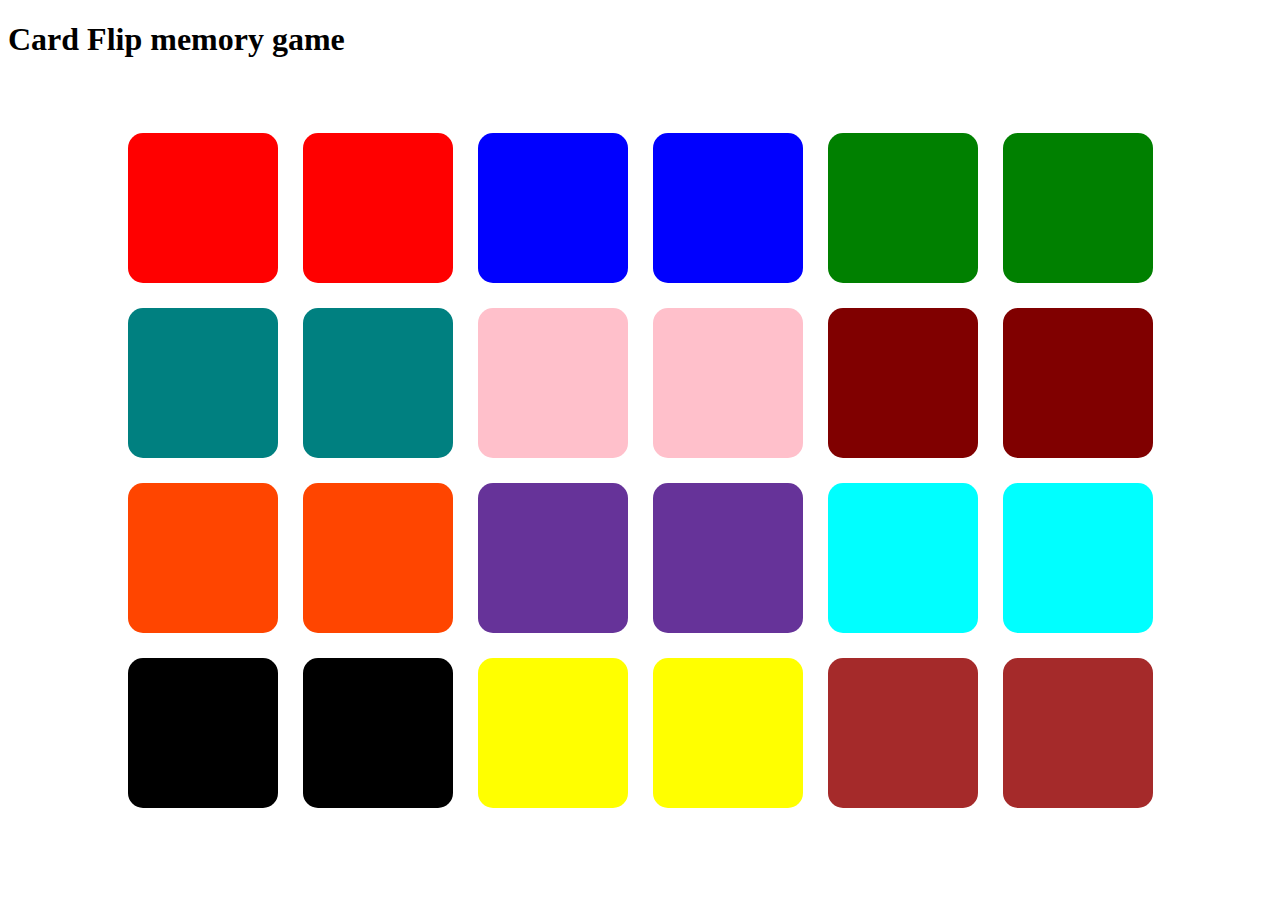
==== index.html @ 1cd2e5d5 "worked on the basic layout of the page" ====
<!DOCTYPE html>
<html lang="en">
<head>
    <meta charset="UTF-8">
    <meta http-equiv="X-UA-Compatible" content="IE=edge">
    <meta name="viewport" content="width=device-width, initial-scale=1.0">
    <title>Simon Game</title>
    <link rel="stylesheet" href="assets/style.css">
</head>
<body>
    <h1>Card Flip memory game</h1>
  <div class="container">
    <div class="card red"></div>
    <div class="card red"></div>
    <div class="card blue"></div>
    <div class="card blue"></div>
    <div class="card green"></div>
    <div class="card green"></div>
    <div class="card teal"></div>
    <div class="card teal"></div>
    <div class="card pink"></div>
    <div class="card pink"></div>
    <div class="card maroon"></div>
    <div class="card maroon"></div>
    <div class="card orange"></div>
    <div class="card orange"></div>
    <div class="card purple"></div>
    <div class="card purple"></div>
    <div class="card cyan"></div>
    <div class="card cyan"></div>
    <div class="card black"></div>
    <div class="card black"></div>
    <div class="card yellow"></div>
    <div class="card yellow"></div>
    <div class="card brown"></div>
    <div class="card brown"></div>
  </div>



</body>
</html>
---- assets/style.css ----
.card {
  width:150px;
  height:150px;
  background-color: silver;
  cursor: pointer;
  border-radius: 10%;
}

.card:hover {
  box-shadow: 10px 10px 8px 10px #888888;;
  box-sizing: border-box;
}

.container {
  display: grid;
  grid-gap:25px;
  margin:75px;
  grid-template-columns: repeat(6, auto);
  justify-content: center;
}

.red {
   background-color: red;
}

.blue {
  background-color: blue; 
}

.green {
  background-color: green;
}

.yellow {
  background-color: yellow
}

.black {
  background-color: black;
}

.orange {
  background-color: orangered;
}

.teal {
  background-color: teal;
}

.pink {
  background-color: pink;
}

.brown {
  background-color: brown;
}

.cyan {
  background-color: cyan;
}

.maroon {
  background-color: maroon;
}

.purple {
  background-color: rebeccapurple;
}
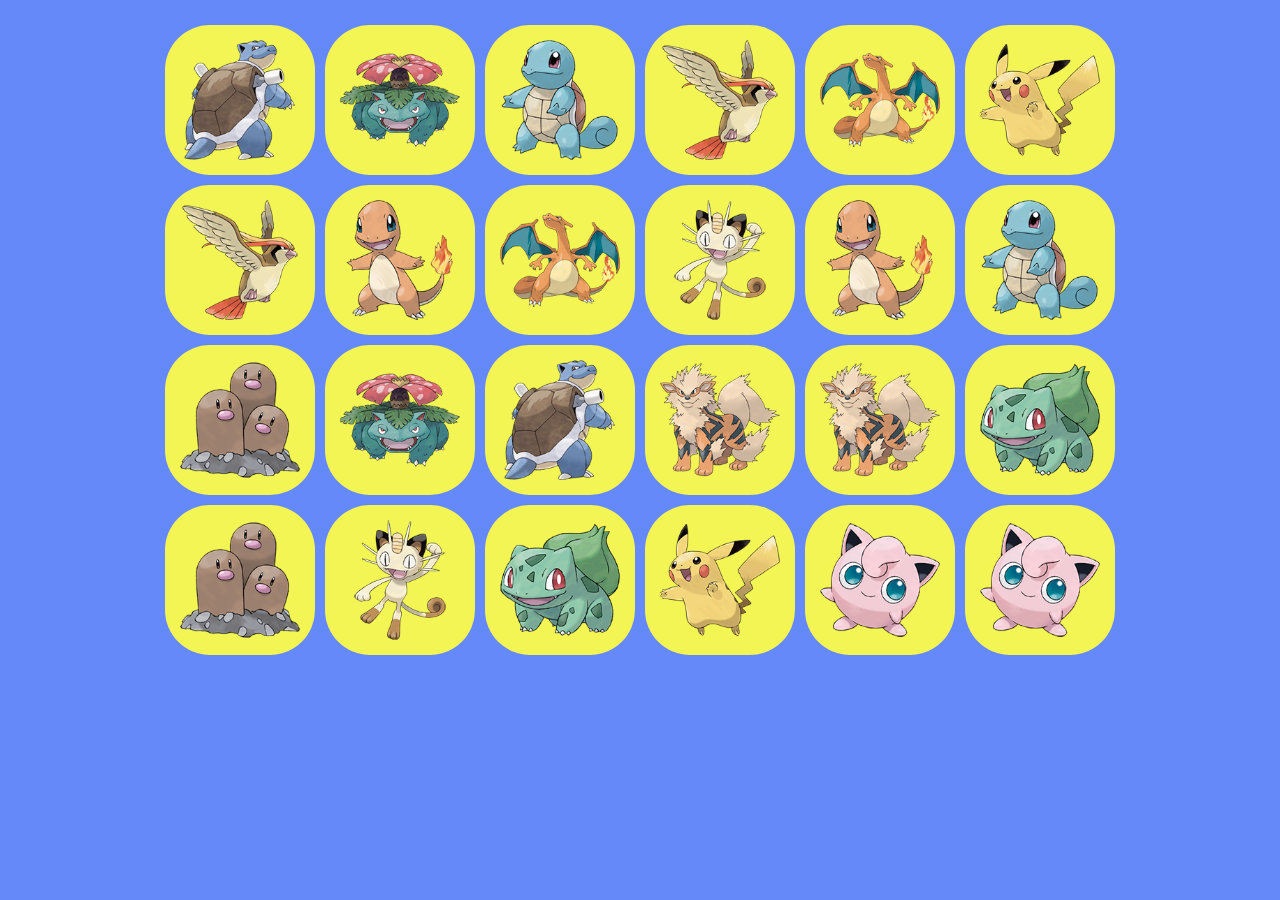
==== commit c29c6096: "created an array with the images i wanted for the cards within javascript.js, manipulated the dom to" ====
--- a/index.html
+++ b/index.html
@@ -4,39 +4,13 @@
     <meta charset="UTF-8">
     <meta http-equiv="X-UA-Compatible" content="IE=edge">
     <meta name="viewport" content="width=device-width, initial-scale=1.0">
-    <title>Simon Game</title>
+    <title>Memory Game</title>
     <link rel="stylesheet" href="assets/style.css">
 </head>
 <body>
-    <h1>Card Flip memory game</h1>
-  <div class="container">
-    <div class="card red"></div>
-    <div class="card red"></div>
-    <div class="card blue"></div>
-    <div class="card blue"></div>
-    <div class="card green"></div>
-    <div class="card green"></div>
-    <div class="card teal"></div>
-    <div class="card teal"></div>
-    <div class="card pink"></div>
-    <div class="card pink"></div>
-    <div class="card maroon"></div>
-    <div class="card maroon"></div>
-    <div class="card orange"></div>
-    <div class="card orange"></div>
-    <div class="card purple"></div>
-    <div class="card purple"></div>
-    <div class="card cyan"></div>
-    <div class="card cyan"></div>
-    <div class="card black"></div>
-    <div class="card black"></div>
-    <div class="card yellow"></div>
-    <div class="card yellow"></div>
-    <div class="card brown"></div>
-    <div class="card brown"></div>
-  </div>
+  <div id="game"></div> 
 
 
-
+ <script src="assets/javascript.js"></script>
 </body>
 </html>--- a/assets/style.css
+++ b/assets/style.css
@@ -1,68 +1,39 @@
-.card {
-  width:150px;
-  height:150px;
-  background-color: silver;
-  cursor: pointer;
-  border-radius: 10%;
-}
-
-.card:hover {
-  box-shadow: 10px 10px 8px 10px #888888;;
+/* Code from https://www.taniarascia.com/how-to-create-a-memory-game-super-mario-with-plain-javascript/*/
+*,
+*::before,
+*::after {
   box-sizing: border-box;
 }
 
-.container {
-  display: grid;
-  grid-gap:25px;
-  margin:75px;
-  grid-template-columns: repeat(6, auto);
-  justify-content: center;
+body {
+  margin: 20px 0;
+  background: #6589f9;
 }
 
-.red {
-   background-color: red;
+.grid {
+  max-width: 960px;
+  margin: 0 auto;
+  display: flex;
+  flex-wrap: wrap;
+  justify-content: space-evenly;
 }
 
-.blue {
-  background-color: blue; 
+.card {
+  margin: 5px;
+  background-color: #f2f554;
+  background-size: contain;
+  background-repeat: no-repeat;
+  background-position: center center;
+  height: 150px;
+  width: 150px;
+  border-radius: 30%;
 }
 
-.green {
-  background-color: green;
+.selected {
+  border: 4px solid red;
 }
 
-.yellow {
-  background-color: yellow
-}
-
-.black {
-  background-color: black;
-}
-
-.orange {
-  background-color: orangered;
-}
-
-.teal {
-  background-color: teal;
-}
-
-.pink {
-  background-color: pink;
-}
-
-.brown {
-  background-color: brown;
-}
-
-.cyan {
-  background-color: cyan;
-}
-
-.maroon {
-  background-color: maroon;
-}
-
-.purple {
-  background-color: rebeccapurple;
+.match {
+  border: 4px solid #6589f9;
+  background-image: none !important;
 }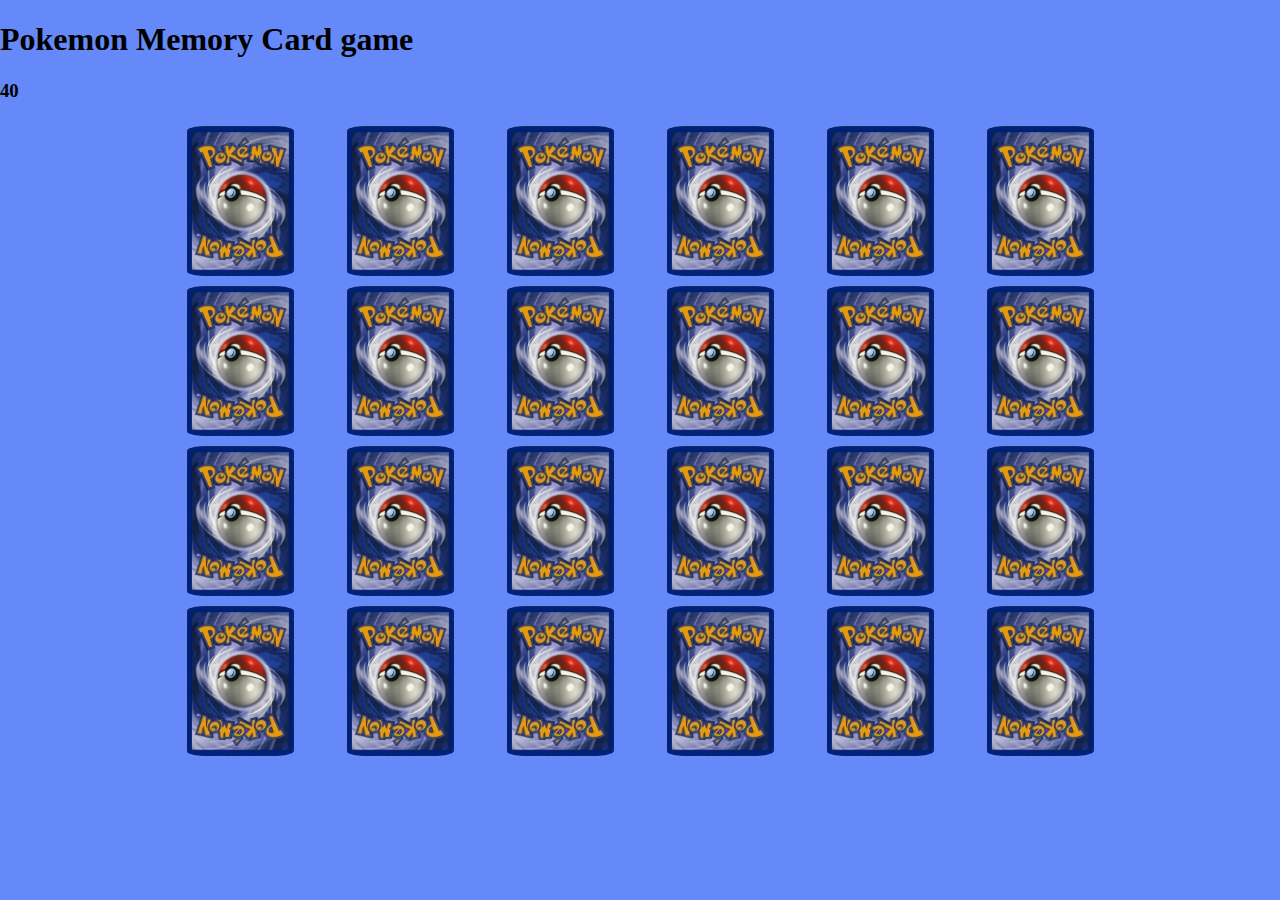
==== commit 8ed351d0: "added a countdown timer function to add difficulty to the game" ====
--- a/index.html
+++ b/index.html
@@ -7,7 +7,9 @@
     <title>Memory Game</title>
     <link rel="stylesheet" href="assets/style.css">
 </head>
+<h1 class="main-header">Pokemon Memory Card game</h1>
 <body>
+  <h3 class="timer">40<h3>
   <div id="game"></div> 
 
 
--- a/assets/style.css
+++ b/assets/style.css
@@ -2,38 +2,71 @@
 *,
 *::before,
 *::after {
-  box-sizing: border-box;
+  -webkit-box-sizing: border-box;
+          box-sizing: border-box;
 }
 
 body {
   margin: 20px 0;
-  background: #6589f9;
+  background: #6589F9;
 }
 
 .grid {
   max-width: 960px;
   margin: 0 auto;
+  display: -webkit-box;
+  display: -ms-flexbox;
   display: flex;
-  flex-wrap: wrap;
-  justify-content: space-evenly;
+  -ms-flex-wrap: wrap;
+      flex-wrap: wrap;
+  -webkit-box-pack: space-evenly;
+      -ms-flex-pack: space-evenly;
+          justify-content: space-evenly;
 }
 
 .card {
+  position: relative;
+  -webkit-transition: all .4s linear;
+  -o-transition: all .4s linear;
+  transition: all .4s linear;
+  -webkit-transform-style: preserve-3d;
+          transform-style: preserve-3d;
   margin: 5px;
-  background-color: #f2f554;
+}
+
+.card,
+.back,
+.front {
+  height: 150px;
+  width: 150px;
+  border-radius: 25%;
+}
+
+.back,
+.front {
+  position: absolute;
+  -webkit-backface-visibility: hidden;
+          backface-visibility: hidden;
+}
+
+.front {
+  background: url('../images/Cardback.jpg') no-repeat center center / contain;
+}
+
+.back {
+  -webkit-transform: rotateY(180deg);
+          transform: rotateY(180deg);
+  background-color: #3877ff;
   background-size: contain;
   background-repeat: no-repeat;
   background-position: center center;
-  height: 150px;
-  width: 150px;
-  border-radius: 30%;
 }
 
 .selected {
-  border: 4px solid red;
+  -webkit-transform: rotateY(180deg);
+          transform: rotateY(180deg);
 }
 
-.match {
-  border: 4px solid #6589f9;
-  background-image: none !important;
+.match .front {
+  background: #6589F9 !important;
 }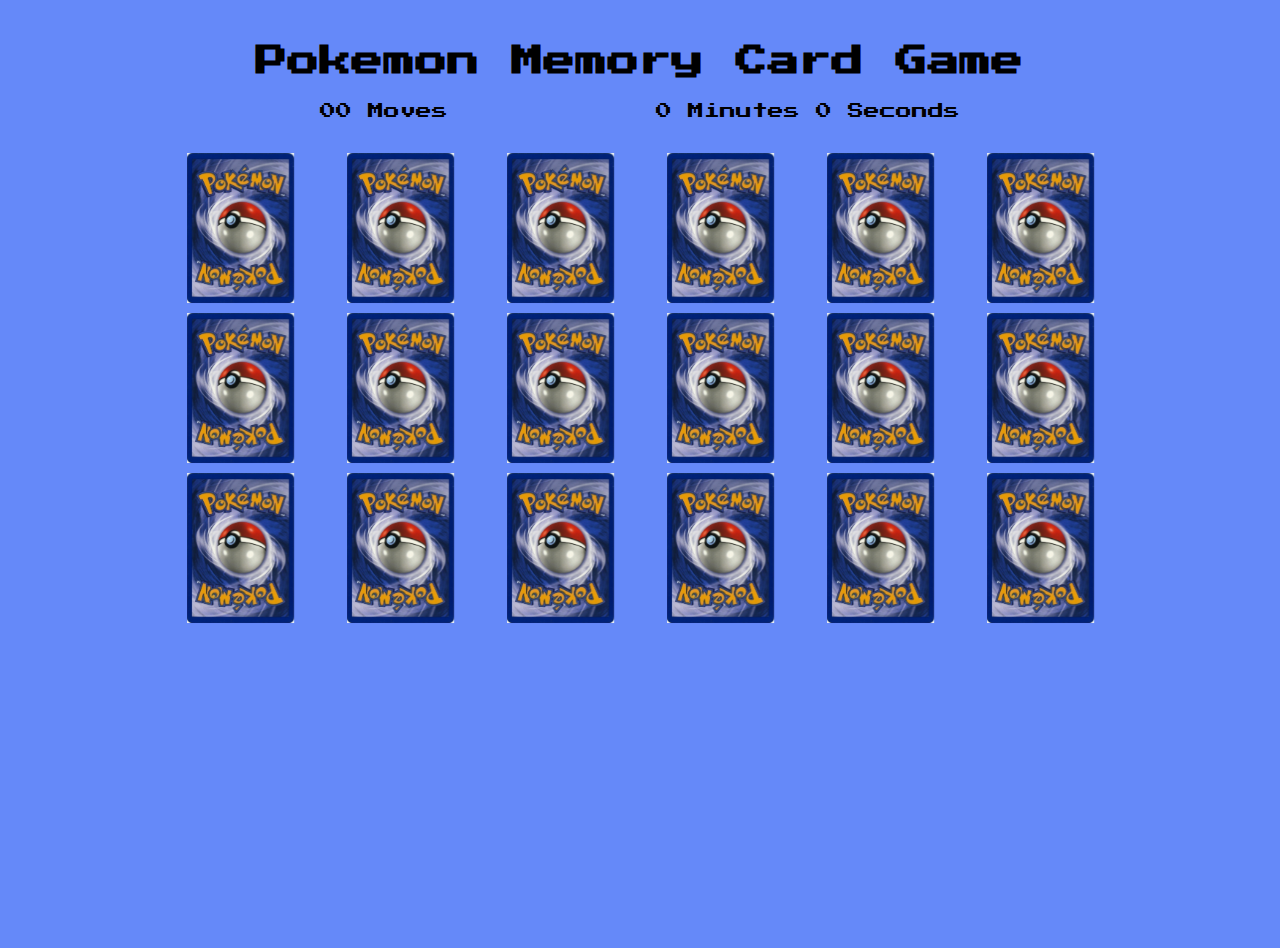
==== commit 5a39e72b: "added Timer and move counter functions and styling to match game, reduced amount of cards in array f" ====
--- a/index.html
+++ b/index.html
@@ -1,18 +1,34 @@
 <!DOCTYPE html>
 <html lang="en">
+
 <head>
-    <meta charset="UTF-8">
-    <meta http-equiv="X-UA-Compatible" content="IE=edge">
-    <meta name="viewport" content="width=device-width, initial-scale=1.0">
-    <title>Memory Game</title>
-    <link rel="stylesheet" href="assets/style.css">
+  <meta charset="UTF-8">
+  <meta http-equiv="X-UA-Compatible" content="IE=edge">
+  <meta name="viewport" content="width=device-width, initial-scale=1.0">
+  <title>Memory Game</title>
+  <link rel="stylesheet" href="assets/style.css">
+  <link rel="preconnect" href="https://fonts.googleapis.com">
+<link rel="preconnect" href="https://fonts.gstatic.com" crossorigin>
+<link href="https://fonts.googleapis.com/css2?family=Press+Start+2P&display=swap" rel="stylesheet">
 </head>
-<h1 class="main-header">Pokemon Memory Card game</h1>
+<h1 class="main-header">Pokemon Memory Card Game</h1>
+
 <body>
-  <h3 class="timer">40<h3>
-  <div id="game"></div> 
+  <div class="control-panel">
+    <div class="moves">00  Moves</div>
+    <div class="timer">0 Minutes 0 Seconds</div>
+  </div>
+  <div id="game"></div>
+
+  <div class="popUp">
+    <div class="popUpText">Congratulations! Genius!</div>
+    <div class="popUpTime">You won the game in 45 seconds!</div>
+    <div class="popUpMoves">You made 20 moves!</div>
+   <button type="button" class="playAgain" onclick="startGame()">Play Again!</button>
+</div>
 
 
- <script src="assets/javascript.js"></script>
+  <script src="assets/javascript.js"></script>
 </body>
+
 </html>--- a/assets/style.css
+++ b/assets/style.css
@@ -9,6 +9,22 @@
 body {
   margin: 20px 0;
   background: #6589F9;
+  font-family: 'Press Start 2P', cursive;
+}
+
+.main-header {
+  text-align: center;
+  margin-top: 45px;
+}
+
+.control-panel {
+  height: 50px;
+  width: 650px;
+  margin : 0 auto;
+padding : 5px;
+display : flex;
+flex-direction: row;
+justify-content:space-between;
 }
 
 .grid {
@@ -39,7 +55,6 @@
 .front {
   height: 150px;
   width: 150px;
-  border-radius: 25%;
 }
 
 .back,
@@ -56,7 +71,7 @@
 .back {
   -webkit-transform: rotateY(180deg);
           transform: rotateY(180deg);
-  background-color: #3877ff;
+  background-color: #6589F9;
   background-size: contain;
   background-repeat: no-repeat;
   background-position: center center;
@@ -69,4 +84,53 @@
 
 .match .front {
   background: #6589F9 !important;
+}
+
+.popUp {
+  background-color: #FFFFFF;
+  width: 540px;
+  height: 300px;
+  border: solid;
+  border-radius: 0.8rem;
+  margin: 0 auto;
+  position: relative;
+  z-index: 1;
+  visibility: hidden;  
+}
+
+.popUpText {
+  font-size: 2.4rem;
+  font-weight: bold;
+  color: #da0da4;
+  position: relative;
+  top: 2rem;
+  text-align: center;
+}
+
+.popUpTime, .popUpMoves {
+  font-size: 25px;
+  color: #363636;
+  position: relative;
+  top: 4rem;
+  text-align: center;
+}
+
+.playAgain {
+  background-color: #0aa2dc;
+  color: #FFFFFF;
+  width: 200px;
+  height: 50px;
+  border-radius: 30px;
+  position: relative;
+  top: 6rem;
+  font-size: 20px;
+  font-weight: bold;
+  text-align: center;
+  border: none;
+  margin-left: 155px;
+}
+
+.playAgain:hover {
+  transform: scale(1.3);
+  cursor: pointer;
 }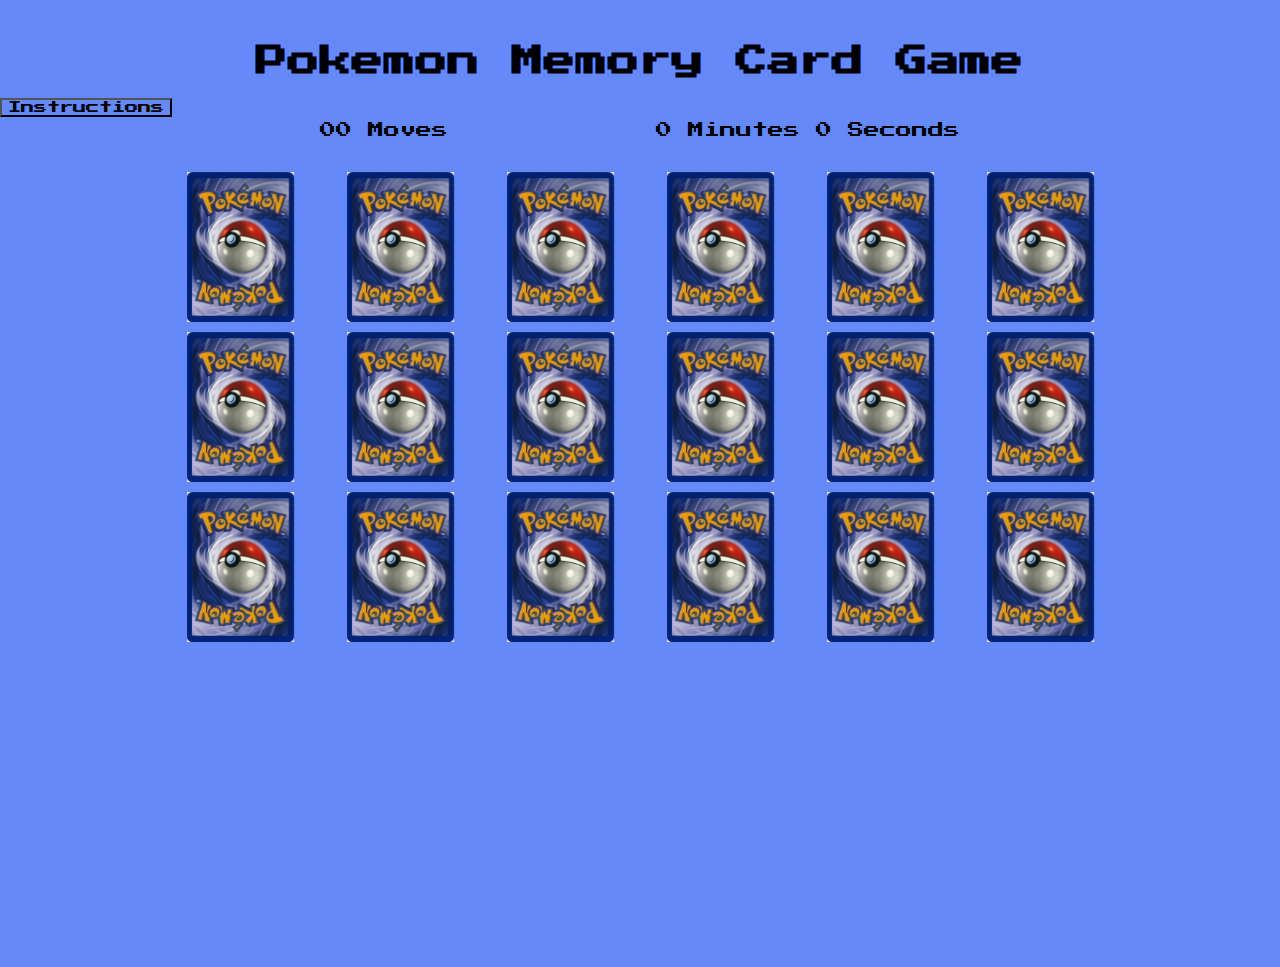
==== commit b1defa92: "finished counter and move victory popup, adding instructions and styling to the page" ====
--- a/index.html
+++ b/index.html
@@ -8,24 +8,30 @@
   <title>Memory Game</title>
   <link rel="stylesheet" href="assets/style.css">
   <link rel="preconnect" href="https://fonts.googleapis.com">
-<link rel="preconnect" href="https://fonts.gstatic.com" crossorigin>
-<link href="https://fonts.googleapis.com/css2?family=Press+Start+2P&display=swap" rel="stylesheet">
+  <link rel="preconnect" href="https://fonts.gstatic.com" crossorigin>
+  <link href="https://fonts.googleapis.com/css2?family=Press+Start+2P&display=swap" rel="stylesheet">
 </head>
 <h1 class="main-header">Pokemon Memory Card Game</h1>
 
 <body>
+  <div class="instructions"><button id="instruction-btn">Instructions</button></div>
+    <div id="instructions-modal" class="modal">
+    <div class="instructions-content"><span class="close">close</span>
+      <p>Hey There Pokemon trainer!</p>
+    </div>
+  </div>
   <div class="control-panel">
-    <div class="moves">00  Moves</div>
+    <div class="moves">00 Moves</div>
     <div class="timer">0 Minutes 0 Seconds</div>
   </div>
   <div id="game"></div>
 
-  <div class="popUp">
-    <div class="popUpText">Congratulations! Genius!</div>
-    <div class="popUpTime">You won the game in 45 seconds!</div>
-    <div class="popUpMoves">You made 20 moves!</div>
-   <button type="button" class="playAgain" onclick="startGame()">Play Again!</button>
-</div>
+  <div class="VictoryPanel">
+    <div class="VictoryPanelText"></div>
+    <div class="VictoryPanelMoves"></div>
+    <div class="VictoryPanelTime"></div>
+    <button type="button" class="playAgain" onclick="restartGame()">Play Again!</button>
+  </div>
 
 
   <script src="assets/javascript.js"></script>
--- a/assets/style.css
+++ b/assets/style.css
@@ -21,11 +21,13 @@
   height: 50px;
   width: 650px;
   margin : 0 auto;
-padding : 5px;
-display : flex;
-flex-direction: row;
-justify-content:space-between;
+  padding : 5px;
+  display : flex;
+  flex-direction: row;
+  justify-content:space-between;
 }
+
+/* Code from https://www.taniarascia.com/how-to-create-a-memory-game-super-mario-with-plain-javascript/*/
 
 .grid {
   max-width: 960px;
@@ -57,6 +59,9 @@
   width: 150px;
 }
 
+.front:hover {
+  cursor: pointer;
+}
 .back,
 .front {
   position: absolute;
@@ -86,7 +91,7 @@
   background: #6589F9 !important;
 }
 
-.popUp {
+.VictoryPanel {
   background-color: #FFFFFF;
   width: 540px;
   height: 300px;
@@ -98,7 +103,7 @@
   visibility: hidden;  
 }
 
-.popUpText {
+.VictoryPanelText {
   font-size: 2.4rem;
   font-weight: bold;
   color: #da0da4;
@@ -107,7 +112,7 @@
   text-align: center;
 }
 
-.popUpTime, .popUpMoves {
+.VictoryPanelTime, .VictoryPanelMoves {
   font-size: 25px;
   color: #363636;
   position: relative;
@@ -116,7 +121,7 @@
 }
 
 .playAgain {
-  background-color: #0aa2dc;
+  background-color: #f7c00b;
   color: #FFFFFF;
   width: 200px;
   height: 50px;
@@ -128,9 +133,47 @@
   text-align: center;
   border: none;
   margin-left: 155px;
+  font-family: 'Press Start 2P', cursive;
 }
 
-.playAgain:hover {
-  transform: scale(1.3);
+/*Instructions Modal*/
+
+#instruction-btn {
+  font-family: 'Press Start 2P', cursive;
+  background-color: #6589F9;
+  text-align: center;
+}
+
+.modal {
+  display: none; /* Hidden by default */
+  position: fixed; /* Stay in place */
+  z-index: 1; /* Sit on top */
+  left: 0;
+  top: 0;
+  width: 100%; /* Full width */
+  height: 100%; /* Full height */
+
+}
+
+/* Modal Content/Box */
+.instructions-content {
+  background-color: #fefefe;
+  padding: 20px;
+  border: 1px solid #888;
+  margin-top: 100px;
+}
+
+/* The Close Button */
+.close {
+  color: #aaa;
+  float: right;
+  font-size: 28px;
+  font-weight: bold;
+}
+
+.close:hover,
+.close:focus {
+  color: black;
+  text-decoration: none;
   cursor: pointer;
 }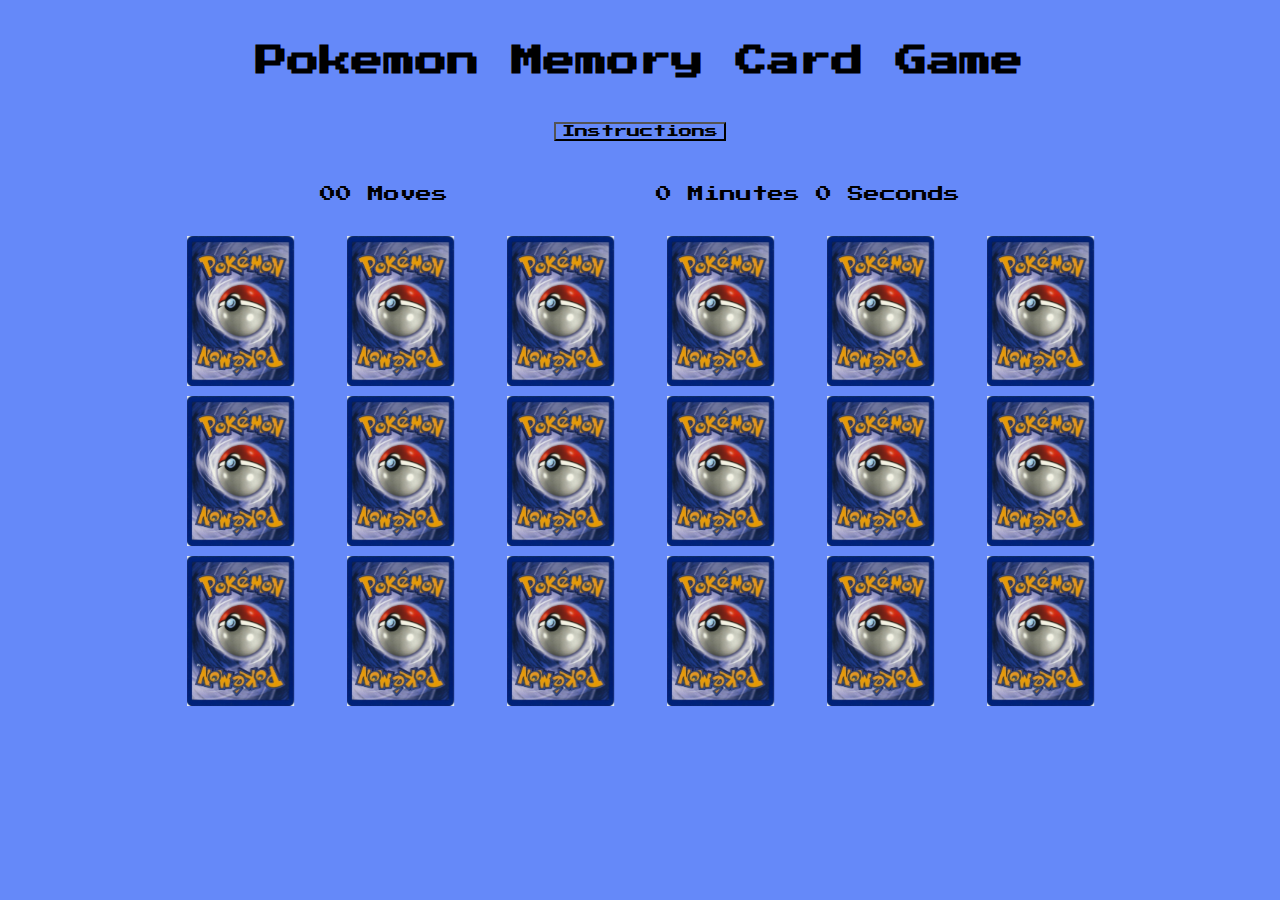
==== commit 7e5fbbc5: "changed the victory pop up to a modal pop up instead, finished stlying for victory popup and instruc" ====
--- a/index.html
+++ b/index.html
@@ -16,22 +16,22 @@
 <body>
   <div class="instructions"><button id="instruction-btn">Instructions</button></div>
     <div id="instructions-modal" class="modal">
-    <div class="instructions-content"><span class="close">close</span>
-      <p>Hey There Pokemon trainer!</p>
+    <div class="instructions-content">
+      <p>Hey There Pokemon trainer! To catch all the pokemon you need to match the cards!<br>You got this!!</p>
+      <br><span class="close">close</span>
     </div>
   </div>
   <div class="control-panel">
     <div class="moves">00 Moves</div>
     <div class="timer">0 Minutes 0 Seconds</div>
   </div>
-  <div id="game"></div>
-
-  <div class="VictoryPanel">
+  <div id="VictoryPanel-modal" class="victoryPopUp">
     <div class="VictoryPanelText"></div>
     <div class="VictoryPanelMoves"></div>
     <div class="VictoryPanelTime"></div>
     <button type="button" class="playAgain" onclick="restartGame()">Play Again!</button>
   </div>
+  <div id="game"></div>
 
 
   <script src="assets/javascript.js"></script>
--- a/assets/style.css
+++ b/assets/style.css
@@ -91,53 +91,17 @@
   background: #6589F9 !important;
 }
 
-.VictoryPanel {
-  background-color: #FFFFFF;
-  width: 540px;
-  height: 300px;
-  border: solid;
-  border-radius: 0.8rem;
-  margin: 0 auto;
-  position: relative;
-  z-index: 1;
-  visibility: hidden;  
-}
 
-.VictoryPanelText {
-  font-size: 2.4rem;
-  font-weight: bold;
-  color: #da0da4;
-  position: relative;
-  top: 2rem;
-  text-align: center;
-}
 
-.VictoryPanelTime, .VictoryPanelMoves {
-  font-size: 25px;
-  color: #363636;
-  position: relative;
-  top: 4rem;
-  text-align: center;
-}
-
-.playAgain {
-  background-color: #f7c00b;
-  color: #FFFFFF;
-  width: 200px;
-  height: 50px;
-  border-radius: 30px;
-  position: relative;
-  top: 6rem;
-  font-size: 20px;
-  font-weight: bold;
-  text-align: center;
-  border: none;
-  margin-left: 155px;
-  font-family: 'Press Start 2P', cursive;
-}
 
 /*Instructions Modal*/
 
+
+.instructions {
+  text-align: center;
+  padding-top: 1.5rem;
+  padding-bottom:2.5rem
+}
 #instruction-btn {
   font-family: 'Press Start 2P', cursive;
   background-color: #6589F9;
@@ -146,7 +110,7 @@
 
 .modal {
   display: none; /* Hidden by default */
-  position: fixed; /* Stay in place */
+  position: absolute; /* Stay in place */
   z-index: 1; /* Sit on top */
   left: 0;
   top: 0;
@@ -157,17 +121,18 @@
 
 /* Modal Content/Box */
 .instructions-content {
-  background-color: #fefefe;
+  background-color: #f7c00b;
   padding: 20px;
   border: 1px solid #888;
   margin-top: 100px;
+  text-align: center;
+  font-size:1rem ;
 }
 
 /* The Close Button */
 .close {
-  color: #aaa;
-  float: right;
-  font-size: 28px;
+  color: white;
+  font-size: 1.8rem;
   font-weight: bold;
 }
 
@@ -176,4 +141,40 @@
   color: black;
   text-decoration: none;
   cursor: pointer;
-}+}
+
+.victoryPopUp {
+  position: absolute;  
+  background-color: #f7c00b;
+  width: 100%;
+  height: 300px;
+  border: solid;
+  border-radius: 0.8rem;
+  z-index: 1; 
+  text-align: center;
+  display: none;
+}
+
+
+
+.VictoryPanelTime, .VictoryPanelMoves {
+  font-size: 1.5rem;
+  color: white;
+  padding: 25px
+}
+
+.playAgain {
+  background-color: #6589F9;
+  color: #FFFFFF;
+  width: 200px;
+  height: 50px;
+  border-radius: 30px;
+  font-size: 20px;
+  font-weight: bold;
+  font-family: 'Press Start 2P', cursive;
+}
+
+.playAgain:hover {
+  cursor: pointer;
+  border: 2.5px solid red
+}
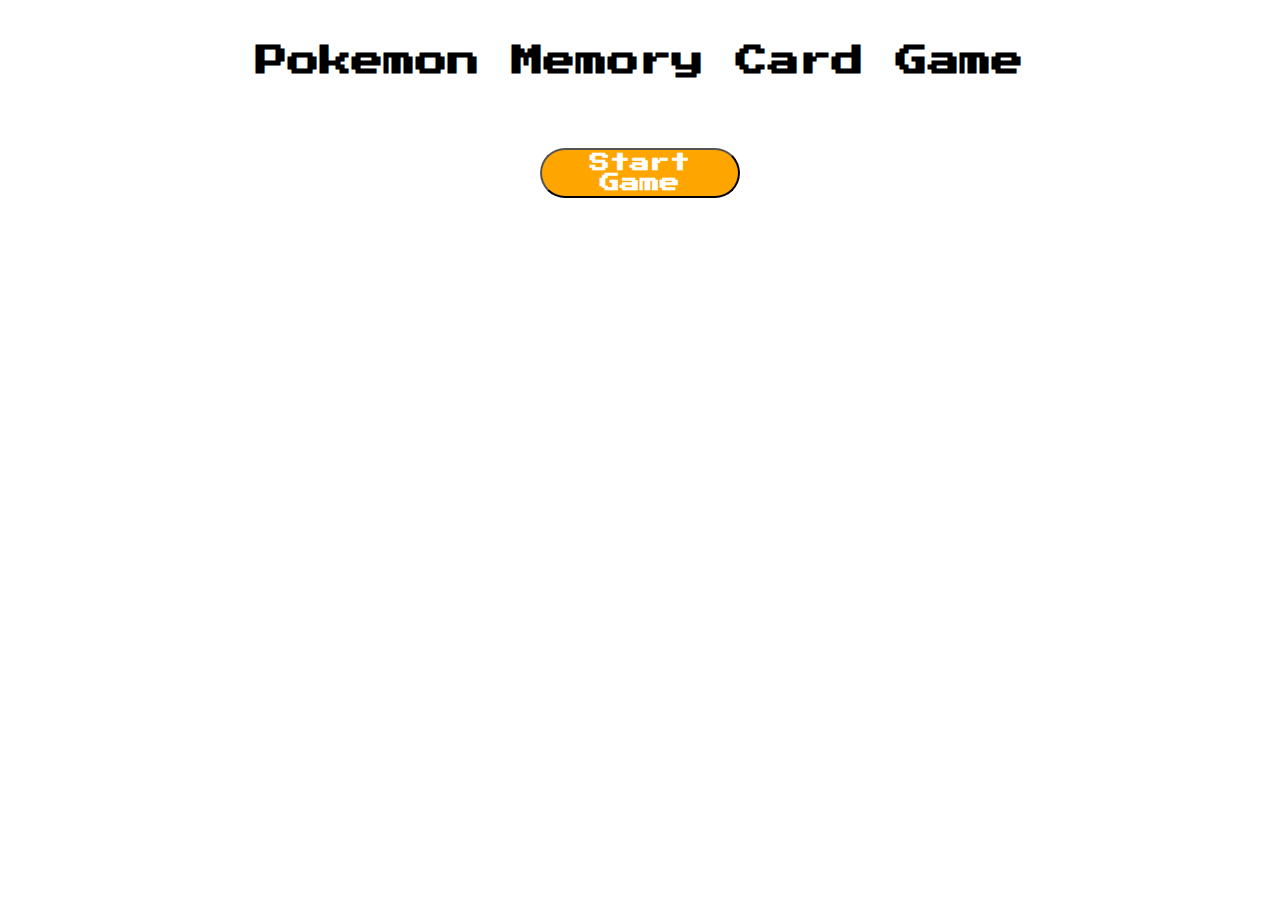
==== commit 43ee4f9f: "added game.html and switched index.html to main screen, added restart button and media queiries to m" ====
--- a/index.html
+++ b/index.html
@@ -13,28 +13,9 @@
 </head>
 <h1 class="main-header">Pokemon Memory Card Game</h1>
 
-<body>
-  <div class="instructions"><button id="instruction-btn">Instructions</button></div>
-    <div id="instructions-modal" class="modal">
-    <div class="instructions-content">
-      <p>Hey There Pokemon trainer! To catch all the pokemon you need to match the cards!<br>You got this!!</p>
-      <br><span class="close">close</span>
-    </div>
-  </div>
-  <div class="control-panel">
-    <div class="moves">00 Moves</div>
-    <div class="timer">0 Minutes 0 Seconds</div>
-  </div>
-  <div id="VictoryPanel-modal" class="victoryPopUp">
-    <div class="VictoryPanelText"></div>
-    <div class="VictoryPanelMoves"></div>
-    <div class="VictoryPanelTime"></div>
-    <button type="button" class="playAgain" onclick="restartGame()">Play Again!</button>
-  </div>
-  <div id="game"></div>
+<body class="body-bg"> 
+  <div class="start-game"><a href="game.html"><button class="start-game-btn">Start Game</button></a></div>
 
 
-  <script src="assets/javascript.js"></script>
 </body>
-
 </html>--- a/assets/style.css
+++ b/assets/style.css
@@ -42,6 +42,8 @@
           justify-content: space-evenly;
 }
 
+/* Code from https://www.taniarascia.com/how-to-create-a-memory-game-super-mario-with-plain-javascript/*/
+
 .card {
   position: relative;
   -webkit-transition: all .4s linear;
@@ -52,6 +54,8 @@
   margin: 5px;
 }
 
+/* Code from https://www.taniarascia.com/how-to-create-a-memory-game-super-mario-with-plain-javascript/*/
+
 .card,
 .back,
 .front {
@@ -72,6 +76,8 @@
 .front {
   background: url('../images/Cardback.jpg') no-repeat center center / contain;
 }
+
+/* Code from https://www.taniarascia.com/how-to-create-a-memory-game-super-mario-with-plain-javascript/*/
 
 .back {
   -webkit-transform: rotateY(180deg);
@@ -91,6 +97,13 @@
   background: #6589F9 !important;
 }
 
+.restart-btn {
+  font-family: 'Press Start 2P', cursive;
+  background-color: orange;
+  text-align: center;
+  border-radius: 20%;
+}
+
 
 
 
@@ -104,12 +117,13 @@
 }
 #instruction-btn {
   font-family: 'Press Start 2P', cursive;
-  background-color: #6589F9;
-  text-align: center;
+  background-color: orange;
+  text-align: center;
+  border-radius: 20%;
 }
 
 .modal {
-  display: none; /* Hidden by default */
+  display: none; 
   position: absolute; /* Stay in place */
   z-index: 1; /* Sit on top */
   left: 0;
@@ -178,3 +192,91 @@
   cursor: pointer;
   border: 2.5px solid red
 }
+
+/*index.html page*/
+
+.body-bg {
+  background: url('../images/21000.jpg')no-repeat center center  fixed; 
+  -webkit-background-size: cover;
+  -moz-background-size: cover;
+  -o-background-size: cover;
+  background-size: cover;
+}
+
+/*start button*/
+.start-game {
+  background-color: white;
+  width: 200px;
+  height: 50px;
+  font-size: 20px;
+  font-weight: bold;
+  margin:auto;
+  padding-top: 50px;
+}
+
+.start-game-btn {
+  background-color: orange;
+  color: white;
+  width: 200px;
+  height: 50px;
+  font-size: 20px;
+  font-weight: bold;
+  border-radius: 30px;
+  font-size: 20px;
+  font-weight: bold;
+  font-family: 'Press Start 2P', cursive;
+}
+
+
+/* -------------MEDIA QUERIES---------------*/
+/* FOR PHONES */
+@media (max-width: 600px) {
+
+	.grid {
+		width: 200px;
+   }
+
+  .card, .back, .front {
+    width: 60px;
+    height: 60px;
+    margin: 1px;
+}
+
+.control-panel {
+    width: 200px;
+    height: 100px;
+    font-size: small;
+}
+
+.timer {
+    font-size: small;
+}
+
+.moves {
+  font-size: small;
+}
+
+.main-header {
+  margin-top: 0;
+  font-size: small;
+  padding: 0;
+}
+
+.instructions {
+  font-size: small;
+  margin: 0;
+  padding: 1;
+}
+
+.restart-btn {
+  font-size: small;
+}
+
+.victoryPopUp {
+  background-color: #6589F9;
+  border: none;
+  border-radius:none;
+}
+}
+
+
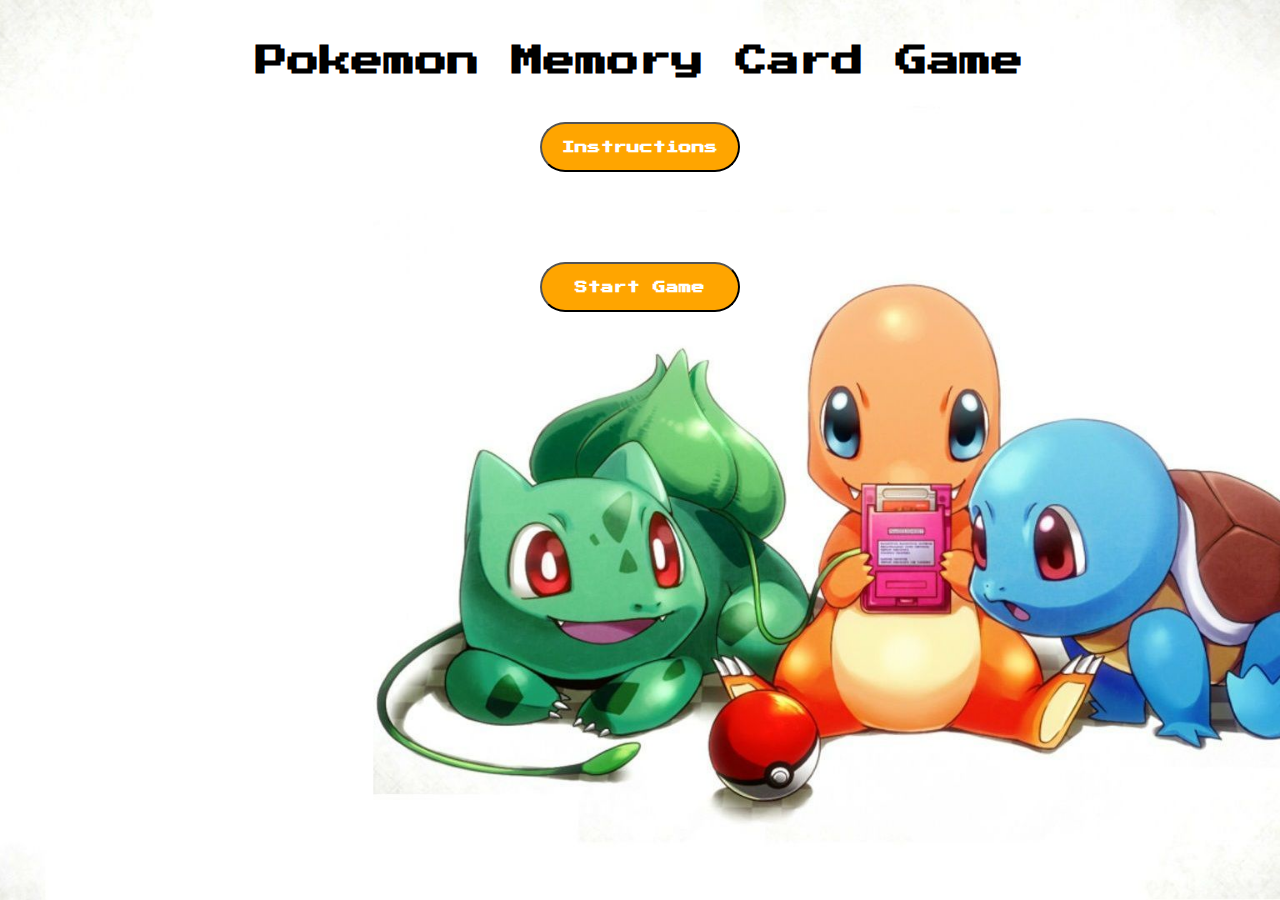
==== commit 2487ce34: "finished the site, made it responsive and run code through validators, all passed" ====
--- a/index.html
+++ b/index.html
@@ -1,21 +1,45 @@
 <!DOCTYPE html>
 <html lang="en">
-
 <head>
   <meta charset="UTF-8">
   <meta http-equiv="X-UA-Compatible" content="IE=edge">
   <meta name="viewport" content="width=device-width, initial-scale=1.0">
   <title>Memory Game</title>
-  <link rel="stylesheet" href="assets/style.css">
+  <link rel="stylesheet" href="assets/css/style.css">
   <link rel="preconnect" href="https://fonts.googleapis.com">
   <link rel="preconnect" href="https://fonts.gstatic.com" crossorigin>
   <link href="https://fonts.googleapis.com/css2?family=Press+Start+2P&display=swap" rel="stylesheet">
 </head>
-<h1 class="main-header">Pokemon Memory Card Game</h1>
 
-<body class="body-bg"> 
-  <div class="start-game"><a href="game.html"><button class="start-game-btn">Start Game</button></a></div>
+<body class="body-bg">
 
+  <h1 class="main-header">Pokemon Memory Card Game</h1>
+  <!---instruction modal-->
+  <div class="instructions"><button id="instruction-btn">Instructions</button></div>
+  <div id="instructions-modal" class="modal">
+    <div class="instructions-content">
+      <p>Hey There Pokemon trainer! To catch all the pokemon you need to match the cards!<br>You got this!
+      </p>
+      <br><span class="close">close</span>
+    </div>
+  </div>
+  <div class="start-game"><form action="game.html"><button class="start-game-btn">Start Game</button></form></div>
+  <!---js for the instructions pop up /* instruction modal https://www.w3schools.com/howto/howto_css_modals.asp*/ -->
+  <script>
+    let modal = document.getElementById("instructions-modal");
+    let btn = document.getElementById("instruction-btn");
+    let span = document.getElementsByClassName("close")[0];
+    btn.onclick = function () {
+      modal.style.display = "block";
+    }
+    span.onclick = function () {
+      modal.style.display = "none";
+    }
+    window.onclick = function (event) {
+      if (event.target == modal) {
+        modal.style.display = "none";
+      }
+    }</script>
+</body>
 
-</body>
 </html>--- a/assets/css/style.css
+++ b/assets/css/style.css
@@ -0,0 +1,291 @@
+/* Code from https://www.taniarascia.com/how-to-create-a-memory-game-super-mario-with-plain-javascript/*/
+*,
+*::before,
+*::after {
+  -webkit-box-sizing: border-box;
+          box-sizing: border-box;
+}
+
+body {
+  margin: 20px 0;
+  background: #6589F9;
+  font-family: 'Press Start 2P', cursive;
+}
+
+.main-header {
+  text-align: center;
+  margin-top: 45px;
+}
+
+.control-panel {
+  height: 50px;
+  width: 650px;
+  margin : 0 auto;
+  padding : 5px;
+  display : flex;
+  flex-direction: row;
+  justify-content:space-between;
+}
+
+/* Code from https://www.taniarascia.com/how-to-create-a-memory-game-super-mario-with-plain-javascript/*/
+
+.grid {
+  max-width: 960px;
+  margin: 0 auto;
+  display: -webkit-box;
+  display: -ms-flexbox;
+  display: flex;
+  -ms-flex-wrap: wrap;
+      flex-wrap: wrap;
+  -webkit-box-pack: space-evenly;
+      -ms-flex-pack: space-evenly;
+          justify-content: space-evenly;
+}
+
+/* Code from https://www.taniarascia.com/how-to-create-a-memory-game-super-mario-with-plain-javascript/*/
+
+.card {
+  position: relative;
+  -webkit-transition: all .4s linear;
+  -o-transition: all .4s linear;
+  transition: all .4s linear;
+  -webkit-transform-style: preserve-3d;
+          transform-style: preserve-3d;
+  margin: 5px;
+}
+
+/* Code from https://www.taniarascia.com/how-to-create-a-memory-game-super-mario-with-plain-javascript/*/
+
+.card,
+.back,
+.front {
+  height: 150px;
+  width: 150px;
+}
+
+.front:hover {
+  cursor: pointer;
+}
+.back,
+.front {
+  position: absolute;
+  -webkit-backface-visibility: hidden;
+          backface-visibility: hidden;
+}
+
+.front {
+  background: url('../images/Cardback.jpg') no-repeat center center / contain;
+}
+
+/* Code from https://www.taniarascia.com/how-to-create-a-memory-game-super-mario-with-plain-javascript/*/
+
+.back {
+  -webkit-transform: rotateY(180deg);
+          transform: rotateY(180deg);
+  background-color: #6589F9;
+  background-size: contain;
+  background-repeat: no-repeat;
+  background-position: center center;
+}
+
+.selected {
+  -webkit-transform: rotateY(180deg);
+          transform: rotateY(180deg);
+}
+
+.match .front {
+  background: #6589F9 !important;
+}
+
+.restart-btn {
+  font-family: 'Press Start 2P', cursive;
+  background-color: orange;
+  text-align: center;
+  border-radius: 20%;
+}
+
+/*Instructions Modal*/
+
+.instructions {
+  text-align: center;
+  padding-top: 1.5rem;
+  padding-bottom:2.5rem;
+  color: white;
+}
+#instruction-btn {
+  background-color: orange;
+  color: white;
+  width: 200px;
+  height: 50px;
+  font-size: 0.8rem;
+  font-weight: bold;
+  border-radius: 30px;
+  font-weight: bold;
+  font-family: 'Press Start 2P', cursive;
+}
+
+.modal {
+  display: none; 
+  position: absolute; 
+  z-index: 1; 
+  left: 0;
+  top: 0;
+  width: 100%; 
+  height: 100%; 
+
+}
+
+/* Modal Content/Box */
+.instructions-content {
+  background-color: #f7c00b;
+  padding: 20px;
+  border: 1px solid #888;
+  margin-top: 100px;
+  text-align: center;
+  font-size:1rem ;
+}
+
+/* The Close Button */
+.close {
+  color: white;
+  font-size: 1.8rem;
+  font-weight: bold;
+}
+
+.close:hover,
+.close:focus {
+  color: black;
+  text-decoration: none;
+  cursor: pointer;
+}
+
+.victoryPopUp {
+  position: absolute;  
+  background-color: #f7c00b;
+  width: 100%;
+  height: 300px;
+  border: solid;
+  border-radius: 0.8rem;
+  z-index: 1; 
+  text-align: center;
+  display: none;
+}
+
+.VictoryPanelTime, .VictoryPanelMoves {
+  font-size: 1.5rem;
+  color: white;
+  padding: 25px
+}
+
+.playAgain {
+  background-color: #6589F9;
+  color: #FFFFFF;
+  width: 200px;
+  height: 50px;
+  border-radius: 30px;
+  font-size: 20px;
+  font-weight: bold;
+  font-family: 'Press Start 2P', cursive;
+}
+.playAgain:hover {
+  cursor: pointer;
+  border: 2.5px solid red
+}
+
+/*index.html page*/
+
+.body-bg {
+  background: url('../images/21000.jpg')no-repeat center center  fixed; 
+  -webkit-background-size: cover;
+  -moz-background-size: cover;
+  -o-background-size: cover;
+  background-size: cover;
+}
+
+/*start button*/
+.start-game {
+  background-color: white;
+  width: 200px;
+  height: 50px;
+  font-size: 20px;
+  font-weight: bold;
+  margin:auto;
+  padding-top: 50px;
+}
+
+.start-game-btn {
+  background-color: orange;
+  color: white;
+  width: 200px;
+  height: 50px;
+  font-size: 0.8rem;
+  font-weight: bold;
+  border-radius: 30px;
+  font-weight: bold;
+  font-family: 'Press Start 2P', cursive;
+}
+
+
+/* -------------MEDIA QUERIES---------------*/
+/* FOR PHONES */
+@media (max-width: 600px) {
+
+	.grid {
+		width: 100%;
+   }
+
+  .card, .back, .front {
+    width: 75px;
+    height: 75px;
+    margin: 1px;
+    padding: 2px;
+}
+
+.control-panel {
+    width: 100%;
+    height: 100px;
+    font-size: small;
+    padding: 5px;
+
+}
+
+.timer {
+    font-size: 0.7rem;
+    padding-right: 5px;
+    padding-left: 10px;
+    justify-content: center;
+}
+
+.moves {
+  font-size: 0.7rem;
+  padding-right: 10px;
+}
+
+.main-header {
+  margin-top: 0;
+  font-size: small;
+  padding: 0;
+}
+
+.instructions {
+  font-size: small;
+  margin: 0;
+}
+
+.restart-btn {
+  font-size: small;
+}
+}
+
+@media (max-width: 280px) {
+
+  .victoryPopUp {
+    position: absolute;  
+    background-color: #6589F9;
+    border: none;
+}
+
+.playAgain {
+  background-color: orange;
+}
+}